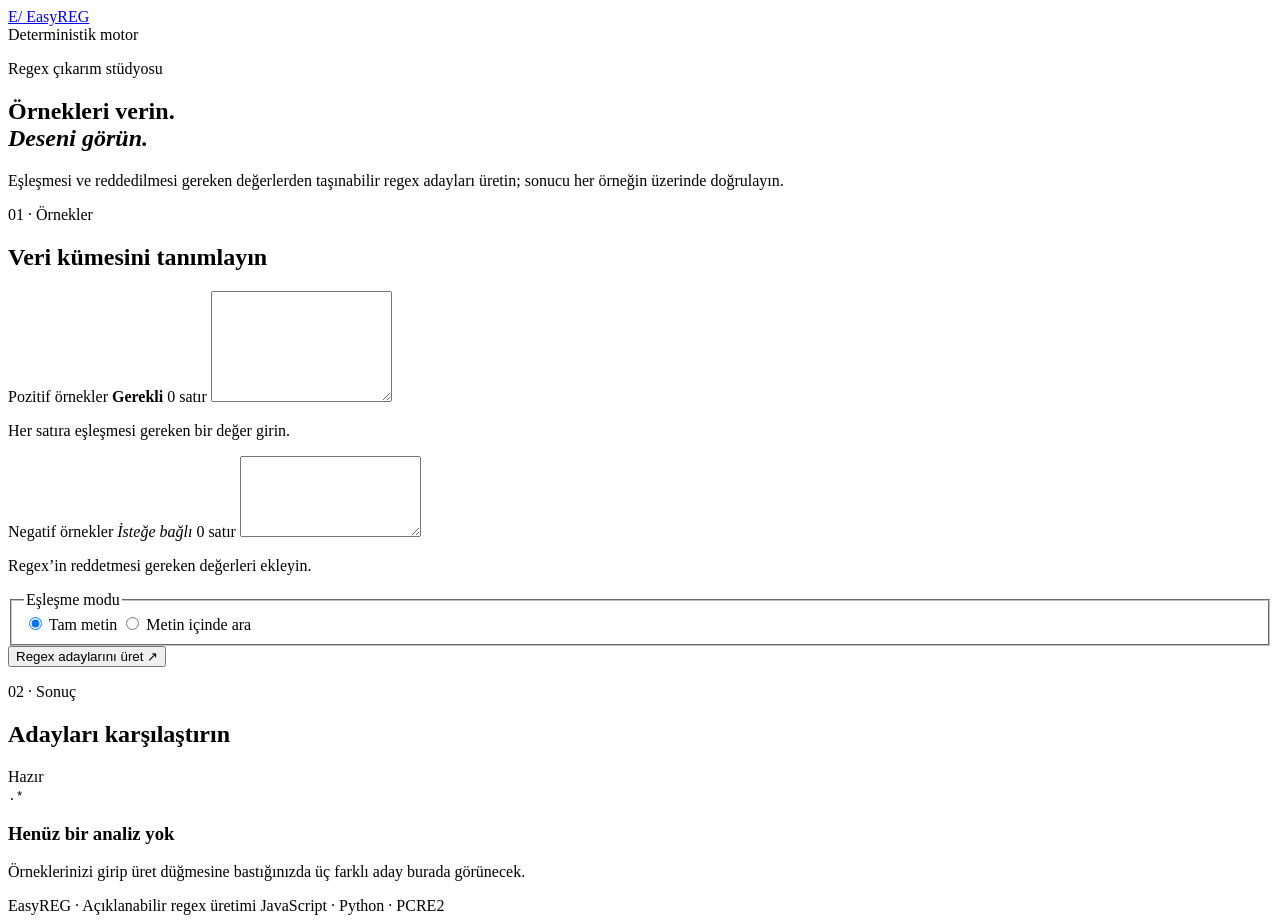
==== apps/easyreg-server/static/index.html @ 24a45fd7 "feat: add regex inference web interface" ====
<!doctype html>
<html lang="tr">
  <head>
    <meta charset="utf-8">
    <meta name="viewport" content="width=device-width, initial-scale=1">
    <meta
      http-equiv="Content-Security-Policy"
      content="default-src 'self'; connect-src 'self'; img-src 'self' data:; script-src 'self'; style-src 'self'"
    >
    <meta name="description" content="Örneklerden açıklanabilir ve doğrulanmış regex adayları üretin.">
    <title>EasyREG · Regex çıkarım stüdyosu</title>
    <link rel="stylesheet" href="/app.css">
    <script src="/app.js" defer></script>
  </head>
  <body>
    <div class="page-shell">
      <header class="site-header">
        <a class="brand" href="/" aria-label="EasyREG ana sayfa">
          <span class="brand-mark" aria-hidden="true">E/</span>
          <span>EasyREG</span>
        </a>
        <div class="engine-status">
          <span class="status-dot" aria-hidden="true"></span>
          Deterministik motor
        </div>
      </header>

      <main>
        <section class="hero" aria-labelledby="page-title">
          <p class="eyebrow">Regex çıkarım stüdyosu</p>
          <h1 id="page-title">Örnekleri verin.<br><em>Deseni görün.</em></h1>
          <p class="hero-copy">
            Eşleşmesi ve reddedilmesi gereken değerlerden taşınabilir regex adayları üretin;
            sonucu her örneğin üzerinde doğrulayın.
          </p>
        </section>

        <div class="workspace">
          <section class="panel input-panel" aria-labelledby="input-title">
            <div class="panel-heading">
              <div>
                <p class="step-label">01 · Örnekler</p>
                <h2 id="input-title">Veri kümesini tanımlayın</h2>
              </div>
            </div>

            <form id="analyze-form" novalidate>
              <label class="field-label" for="positive-examples">
                <span>Pozitif örnekler <strong>Gerekli</strong></span>
                <span class="line-count" id="positive-count">0 satır</span>
              </label>
              <textarea
                id="positive-examples"
                name="positive_examples"
                rows="7"
                spellcheck="false"
                required
              ></textarea>
              <p class="field-help">Her satıra eşleşmesi gereken bir değer girin.</p>

              <label class="field-label negative-label" for="negative-examples">
                <span>Negatif örnekler <i>İsteğe bağlı</i></span>
                <span class="line-count" id="negative-count">0 satır</span>
              </label>
              <textarea
                id="negative-examples"
                name="negative_examples"
                rows="5"
                spellcheck="false"
              ></textarea>
              <p class="field-help">Regex’in reddetmesi gereken değerleri ekleyin.</p>

              <fieldset class="mode-fieldset">
                <legend>Eşleşme modu</legend>
                <div class="segmented-control">
                  <label>
                    <input type="radio" name="match_mode" value="full" checked>
                    <span>Tam metin</span>
                  </label>
                  <label>
                    <input type="radio" name="match_mode" value="search">
                    <span>Metin içinde ara</span>
                  </label>
                </div>
              </fieldset>

              <div class="form-error" id="form-error" role="alert" hidden></div>
              <button class="primary-button" id="analyze-button" type="submit">
                <span class="button-label">Regex adaylarını üret</span>
                <span class="button-arrow" aria-hidden="true">↗</span>
              </button>
            </form>
          </section>

          <section class="panel output-panel" aria-labelledby="output-title">
            <div class="panel-heading output-heading">
              <div>
                <p class="step-label">02 · Sonuç</p>
                <h2 id="output-title">Adayları karşılaştırın</h2>
              </div>
              <span class="result-status" id="result-status" aria-live="polite">Hazır</span>
            </div>

            <div class="empty-state" id="empty-state">
              <div class="pattern-orbit" aria-hidden="true">
                <span></span><span></span><span></span>
                <code>.*</code>
              </div>
              <h3>Henüz bir analiz yok</h3>
              <p>Örneklerinizi girip üret düğmesine bastığınızda üç farklı aday burada görünecek.</p>
            </div>

            <div id="result-view" hidden>
              <div class="candidate-tabs" id="candidate-tabs" aria-label="Regex adayları"></div>

              <div class="metrics" aria-label="Aday metrikleri">
                <div class="metric">
                  <span>Puan</span>
                  <strong id="score-metric">—</strong>
                </div>
                <div class="metric">
                  <span>Pozitif kapsam</span>
                  <strong id="coverage-metric">—</strong>
                </div>
                <div class="metric">
                  <span>Negatif ret</span>
                  <strong id="rejection-metric">—</strong>
                </div>
              </div>

              <div class="regex-card">
                <div class="regex-toolbar">
                  <div class="dialect-tabs" id="dialect-tabs" aria-label="Regex dili">
                    <button type="button" data-dialect="java_script">JavaScript</button>
                    <button type="button" data-dialect="python">Python</button>
                    <button type="button" data-dialect="pcre2">PCRE2</button>
                  </div>
                  <button class="copy-button" id="copy-regex" type="button">Kopyala</button>
                </div>
                <pre><code id="regex-output"></code></pre>
              </div>

              <div class="result-grid">
                <section class="result-section" aria-labelledby="validation-title">
                  <div class="section-heading">
                    <h3 id="validation-title">Örnek doğrulaması</h3>
                    <span id="validation-summary"></span>
                  </div>
                  <div class="match-list" id="match-list"></div>
                </section>

                <section class="result-section" aria-labelledby="notes-title">
                  <div class="section-heading">
                    <h3 id="notes-title">Çıkarım notları</h3>
                  </div>
                  <div class="note-list" id="note-list"></div>
                </section>
              </div>
            </div>
          </section>
        </div>
      </main>

      <footer>
        <span>EasyREG · Açıklanabilir regex üretimi</span>
        <span>JavaScript · Python · PCRE2</span>
      </footer>
    </div>
  </body>
</html>
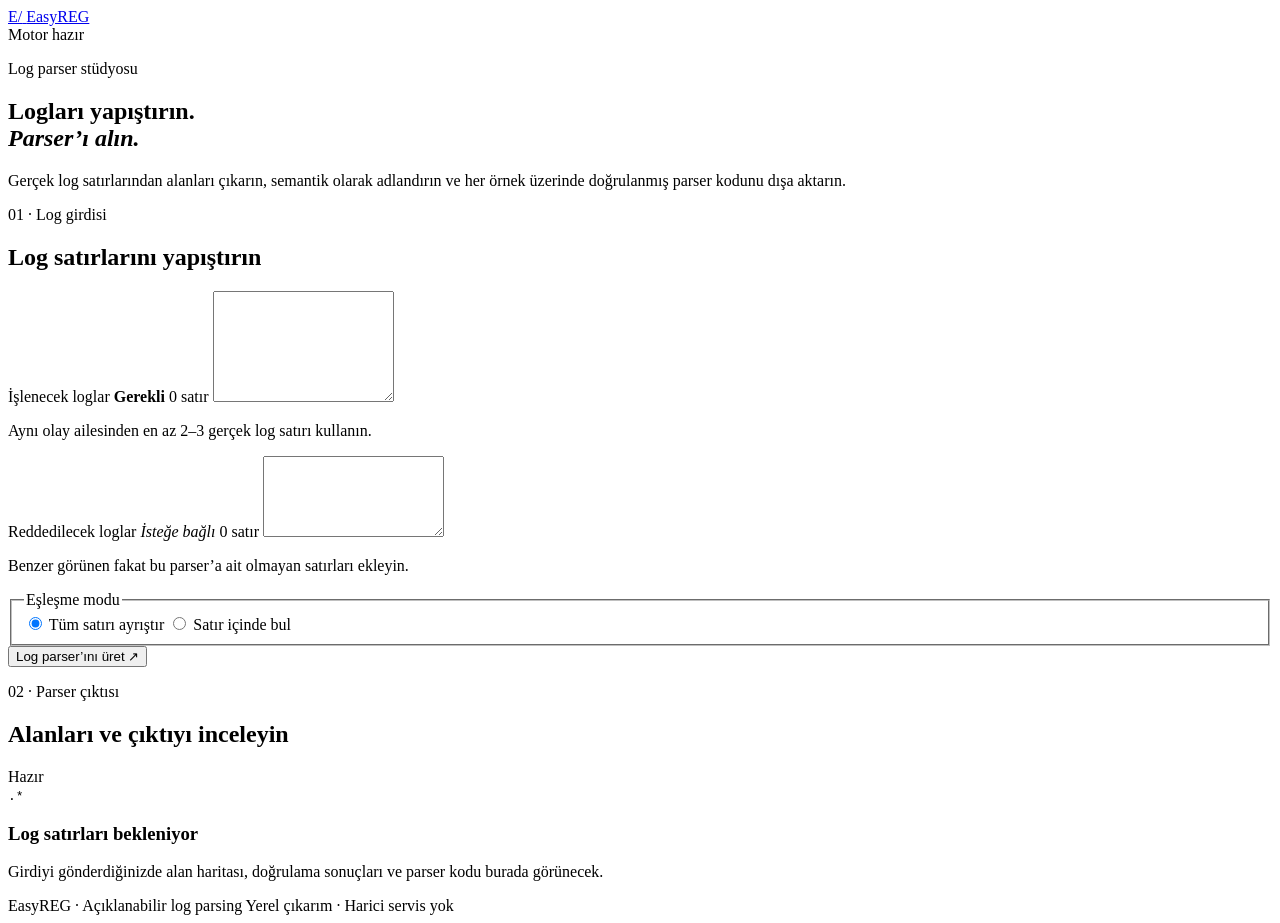
==== commit 143c6514: "feat: add local log semantics and corpus validation" ====
--- a/apps/easyreg-server/static/index.html
+++ b/apps/easyreg-server/static/index.html
@@ -7,8 +7,8 @@
       http-equiv="Content-Security-Policy"
       content="default-src 'self'; connect-src 'self'; img-src 'self' data:; script-src 'self'; style-src 'self'"
     >
-    <meta name="description" content="Örneklerden açıklanabilir ve doğrulanmış regex adayları üretin.">
-    <title>EasyREG · Regex çıkarım stüdyosu</title>
+    <meta name="description" content="Log örneklerinden açıklanabilir ve doğrulanmış parser çıktıları üretin.">
+    <title>EasyREG · Log parser stüdyosu</title>
     <link rel="stylesheet" href="/app.css">
     <script src="/app.js" defer></script>
   </head>
@@ -19,19 +19,19 @@
           <span class="brand-mark" aria-hidden="true">E/</span>
           <span>EasyREG</span>
         </a>
-        <div class="engine-status">
+        <div class="engine-status" id="engine-status">
           <span class="status-dot" aria-hidden="true"></span>
-          Deterministik motor
+          <span id="engine-status-text">Motor hazır</span>
         </div>
       </header>
 
       <main>
         <section class="hero" aria-labelledby="page-title">
-          <p class="eyebrow">Regex çıkarım stüdyosu</p>
-          <h1 id="page-title">Örnekleri verin.<br><em>Deseni görün.</em></h1>
+          <p class="eyebrow">Log parser stüdyosu</p>
+          <h1 id="page-title">Logları yapıştırın.<br><em>Parser’ı alın.</em></h1>
           <p class="hero-copy">
-            Eşleşmesi ve reddedilmesi gereken değerlerden taşınabilir regex adayları üretin;
-            sonucu her örneğin üzerinde doğrulayın.
+            Gerçek log satırlarından alanları çıkarın, semantik olarak adlandırın ve her örnek
+            üzerinde doğrulanmış parser kodunu dışa aktarın.
           </p>
         </section>
 
@@ -39,14 +39,14 @@
           <section class="panel input-panel" aria-labelledby="input-title">
             <div class="panel-heading">
               <div>
-                <p class="step-label">01 · Örnekler</p>
-                <h2 id="input-title">Veri kümesini tanımlayın</h2>
+                <p class="step-label">01 · Log girdisi</p>
+                <h2 id="input-title">Log satırlarını yapıştırın</h2>
               </div>
             </div>
 
             <form id="analyze-form" novalidate>
               <label class="field-label" for="positive-examples">
-                <span>Pozitif örnekler <strong>Gerekli</strong></span>
+                <span>İşlenecek loglar <strong>Gerekli</strong></span>
                 <span class="line-count" id="positive-count">0 satır</span>
               </label>
               <textarea
@@ -56,10 +56,10 @@
                 spellcheck="false"
                 required
               ></textarea>
-              <p class="field-help">Her satıra eşleşmesi gereken bir değer girin.</p>
+              <p class="field-help">Aynı olay ailesinden en az 2–3 gerçek log satırı kullanın.</p>
 
               <label class="field-label negative-label" for="negative-examples">
-                <span>Negatif örnekler <i>İsteğe bağlı</i></span>
+                <span>Reddedilecek loglar <i>İsteğe bağlı</i></span>
                 <span class="line-count" id="negative-count">0 satır</span>
               </label>
               <textarea
@@ -68,25 +68,25 @@
                 rows="5"
                 spellcheck="false"
               ></textarea>
-              <p class="field-help">Regex’in reddetmesi gereken değerleri ekleyin.</p>
+              <p class="field-help">Benzer görünen fakat bu parser’a ait olmayan satırları ekleyin.</p>
 
               <fieldset class="mode-fieldset">
                 <legend>Eşleşme modu</legend>
                 <div class="segmented-control">
                   <label>
                     <input type="radio" name="match_mode" value="full" checked>
-                    <span>Tam metin</span>
+                    <span>Tüm satırı ayrıştır</span>
                   </label>
                   <label>
                     <input type="radio" name="match_mode" value="search">
-                    <span>Metin içinde ara</span>
+                    <span>Satır içinde bul</span>
                   </label>
                 </div>
               </fieldset>
 
               <div class="form-error" id="form-error" role="alert" hidden></div>
               <button class="primary-button" id="analyze-button" type="submit">
-                <span class="button-label">Regex adaylarını üret</span>
+                <span class="button-label">Log parser’ını üret</span>
                 <span class="button-arrow" aria-hidden="true">↗</span>
               </button>
             </form>
@@ -95,8 +95,8 @@
           <section class="panel output-panel" aria-labelledby="output-title">
             <div class="panel-heading output-heading">
               <div>
-                <p class="step-label">02 · Sonuç</p>
-                <h2 id="output-title">Adayları karşılaştırın</h2>
+                <p class="step-label">02 · Parser çıktısı</p>
+                <h2 id="output-title">Alanları ve çıktıyı inceleyin</h2>
               </div>
               <span class="result-status" id="result-status" aria-live="polite">Hazır</span>
             </div>
@@ -106,8 +106,8 @@
                 <span></span><span></span><span></span>
                 <code>.*</code>
               </div>
-              <h3>Henüz bir analiz yok</h3>
-              <p>Örneklerinizi girip üret düğmesine bastığınızda üç farklı aday burada görünecek.</p>
+              <h3>Log satırları bekleniyor</h3>
+              <p>Girdiyi gönderdiğinizde alan haritası, doğrulama sonuçları ve parser kodu burada görünecek.</p>
             </div>
 
             <div id="result-view" hidden>
@@ -126,6 +126,21 @@
                   <span>Negatif ret</span>
                   <strong id="rejection-metric">—</strong>
                 </div>
+              </div>
+
+              <section class="semantic-section" id="semantic-section" aria-labelledby="semantic-title">
+                <div class="section-heading">
+                  <h3 id="semantic-title">Alan haritası</h3>
+                  <span class="semantic-badge" id="semantic-badge">Motor çıkarımı</span>
+                </div>
+                <p class="semantic-message" id="semantic-message"></p>
+                <div class="semantic-fields" id="semantic-fields"></div>
+              </section>
+
+              <div class="output-tabs" id="output-tabs" aria-label="Çıktı biçimi">
+                <button type="button" data-output="regex">Regex</button>
+                <button type="button" data-output="javascript_parser">JavaScript parser</button>
+                <button type="button" data-output="python_parser">Python parser</button>
               </div>
 
               <div class="regex-card">
@@ -151,7 +166,7 @@
 
                 <section class="result-section" aria-labelledby="notes-title">
                   <div class="section-heading">
-                    <h3 id="notes-title">Çıkarım notları</h3>
+                    <h3 id="notes-title">Motor notları</h3>
                   </div>
                   <div class="note-list" id="note-list"></div>
                 </section>
@@ -162,8 +177,8 @@
       </main>
 
       <footer>
-        <span>EasyREG · Açıklanabilir regex üretimi</span>
-        <span>JavaScript · Python · PCRE2</span>
+        <span>EasyREG · Açıklanabilir log parsing</span>
+        <span>Yerel çıkarım · Harici servis yok</span>
       </footer>
     </div>
   </body>
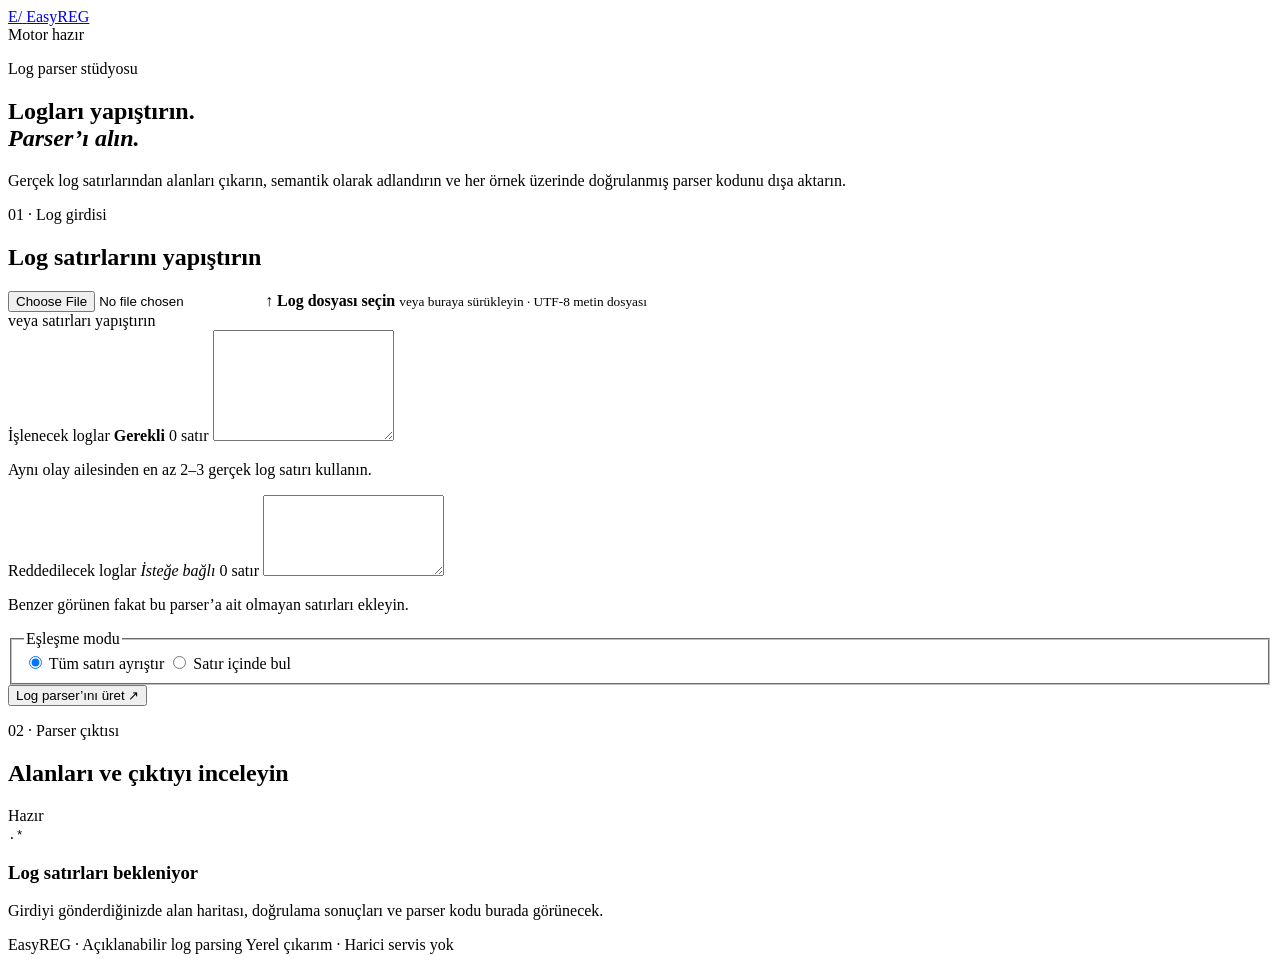
==== commit 89347d8a: "feat(web): add log file picker markup" ====
--- a/apps/easyreg-server/static/index.html
+++ b/apps/easyreg-server/static/index.html
@@ -45,6 +45,23 @@
             </div>
 
             <form id="analyze-form" novalidate>
+              <label class="upload-box" id="upload-box" for="log-file">
+                <input
+                  id="log-file"
+                  name="log_file"
+                  type="file"
+                  accept=".log,.txt,.json,.jsonl,.ndjson,text/plain,application/json"
+                >
+                <span class="upload-icon" aria-hidden="true">↑</span>
+                <span class="upload-copy">
+                  <strong>Log dosyası seçin</strong>
+                  <small>veya buraya sürükleyin · UTF-8 metin dosyası</small>
+                </span>
+              </label>
+              <p class="upload-status" id="upload-status" role="status" hidden></p>
+
+              <div class="input-divider"><span>veya satırları yapıştırın</span></div>
+
               <label class="field-label" for="positive-examples">
                 <span>İşlenecek loglar <strong>Gerekli</strong></span>
                 <span class="line-count" id="positive-count">0 satır</span>
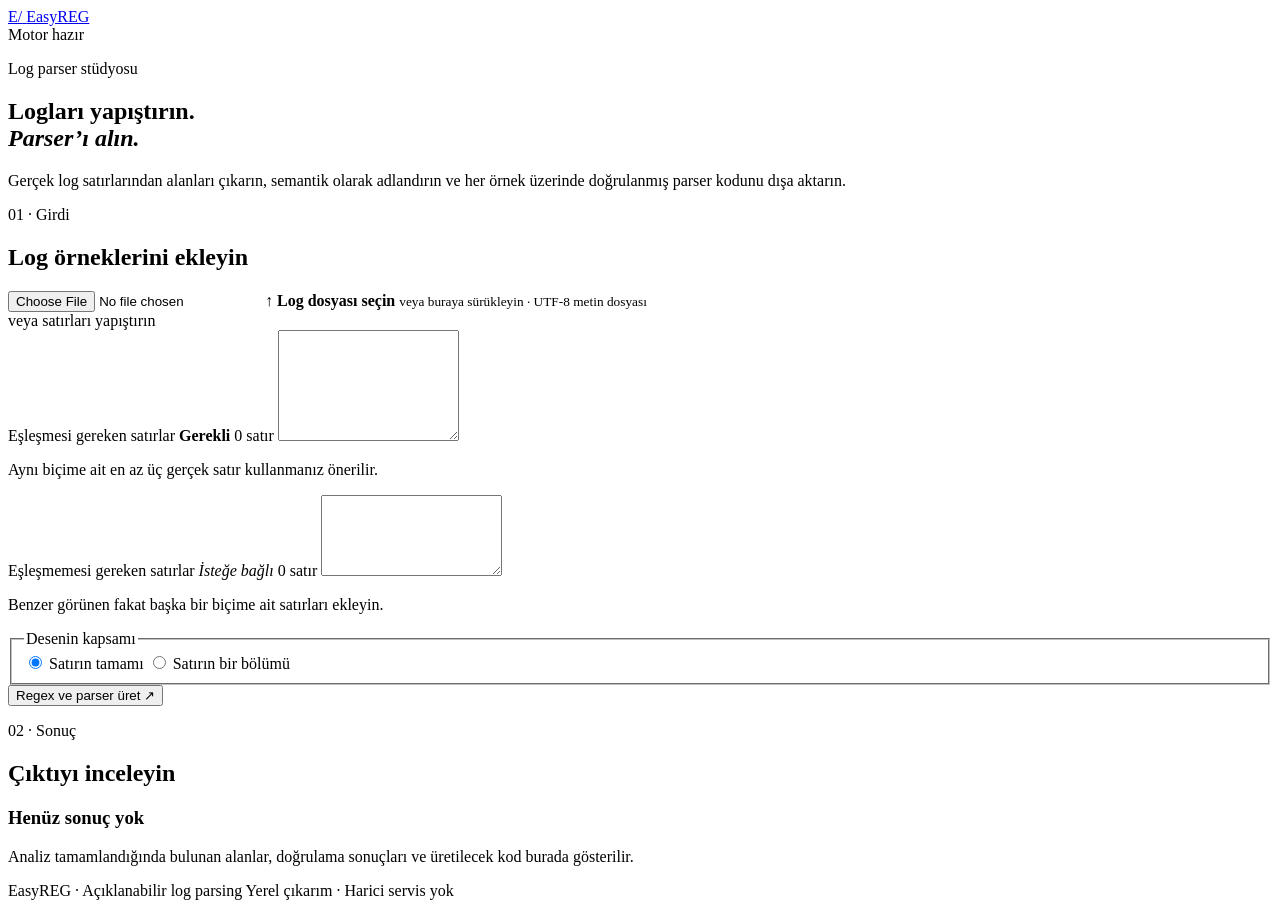
==== commit 954448e9: "refactor(web): clarify analysis terminology" ====
--- a/apps/easyreg-server/static/index.html
+++ b/apps/easyreg-server/static/index.html
@@ -39,8 +39,8 @@
           <section class="panel input-panel" aria-labelledby="input-title">
             <div class="panel-heading">
               <div>
-                <p class="step-label">01 · Log girdisi</p>
-                <h2 id="input-title">Log satırlarını yapıştırın</h2>
+                <p class="step-label">01 · Girdi</p>
+                <h2 id="input-title">Log örneklerini ekleyin</h2>
               </div>
             </div>
 
@@ -63,7 +63,7 @@
               <div class="input-divider"><span>veya satırları yapıştırın</span></div>
 
               <label class="field-label" for="positive-examples">
-                <span>İşlenecek loglar <strong>Gerekli</strong></span>
+                <span>Eşleşmesi gereken satırlar <strong>Gerekli</strong></span>
                 <span class="line-count" id="positive-count">0 satır</span>
               </label>
               <textarea
@@ -73,10 +73,10 @@
                 spellcheck="false"
                 required
               ></textarea>
-              <p class="field-help">Aynı olay ailesinden en az 2–3 gerçek log satırı kullanın.</p>
+              <p class="field-help">Aynı biçime ait en az üç gerçek satır kullanmanız önerilir.</p>
 
               <label class="field-label negative-label" for="negative-examples">
-                <span>Reddedilecek loglar <i>İsteğe bağlı</i></span>
+                <span>Eşleşmemesi gereken satırlar <i>İsteğe bağlı</i></span>
                 <span class="line-count" id="negative-count">0 satır</span>
               </label>
               <textarea
@@ -85,25 +85,25 @@
                 rows="5"
                 spellcheck="false"
               ></textarea>
-              <p class="field-help">Benzer görünen fakat bu parser’a ait olmayan satırları ekleyin.</p>
+              <p class="field-help">Benzer görünen fakat başka bir biçime ait satırları ekleyin.</p>
 
               <fieldset class="mode-fieldset">
-                <legend>Eşleşme modu</legend>
+                <legend>Desenin kapsamı</legend>
                 <div class="segmented-control">
                   <label>
                     <input type="radio" name="match_mode" value="full" checked>
-                    <span>Tüm satırı ayrıştır</span>
+                    <span>Satırın tamamı</span>
                   </label>
                   <label>
                     <input type="radio" name="match_mode" value="search">
-                    <span>Satır içinde bul</span>
+                    <span>Satırın bir bölümü</span>
                   </label>
                 </div>
               </fieldset>
 
               <div class="form-error" id="form-error" role="alert" hidden></div>
               <button class="primary-button" id="analyze-button" type="submit">
-                <span class="button-label">Log parser’ını üret</span>
+                <span class="button-label">Regex ve parser üret</span>
                 <span class="button-arrow" aria-hidden="true">↗</span>
               </button>
             </form>
@@ -112,43 +112,34 @@
           <section class="panel output-panel" aria-labelledby="output-title">
             <div class="panel-heading output-heading">
               <div>
-                <p class="step-label">02 · Parser çıktısı</p>
-                <h2 id="output-title">Alanları ve çıktıyı inceleyin</h2>
+                <p class="step-label">02 · Sonuç</p>
+                <h2 id="output-title">Çıktıyı inceleyin</h2>
               </div>
-              <span class="result-status" id="result-status" aria-live="polite">Hazır</span>
             </div>
 
             <div class="empty-state" id="empty-state">
-              <div class="pattern-orbit" aria-hidden="true">
-                <span></span><span></span><span></span>
-                <code>.*</code>
-              </div>
-              <h3>Log satırları bekleniyor</h3>
-              <p>Girdiyi gönderdiğinizde alan haritası, doğrulama sonuçları ve parser kodu burada görünecek.</p>
+              <h3>Henüz sonuç yok</h3>
+              <p>Analiz tamamlandığında bulunan alanlar, doğrulama sonuçları ve üretilecek kod burada gösterilir.</p>
             </div>
 
             <div id="result-view" hidden>
-              <div class="candidate-tabs" id="candidate-tabs" aria-label="Regex adayları"></div>
+              <div class="candidate-tabs" id="candidate-tabs" aria-label="Genelleştirme seçenekleri"></div>
 
-              <div class="metrics" aria-label="Aday metrikleri">
+              <div class="metrics" aria-label="Doğrulama oranları">
                 <div class="metric">
-                  <span>Puan</span>
-                  <strong id="score-metric">—</strong>
-                </div>
-                <div class="metric">
-                  <span>Pozitif kapsam</span>
+                  <span>Beklenen satırlar</span>
                   <strong id="coverage-metric">—</strong>
                 </div>
                 <div class="metric">
-                  <span>Negatif ret</span>
+                  <span>Reddedilen satırlar</span>
                   <strong id="rejection-metric">—</strong>
                 </div>
               </div>
 
               <section class="semantic-section" id="semantic-section" aria-labelledby="semantic-title">
                 <div class="section-heading">
-                  <h3 id="semantic-title">Alan haritası</h3>
-                  <span class="semantic-badge" id="semantic-badge">Motor çıkarımı</span>
+                  <h3 id="semantic-title">Çıkarılan alanlar</h3>
+                  <span class="semantic-badge" id="semantic-badge">Yerel</span>
                 </div>
                 <p class="semantic-message" id="semantic-message"></p>
                 <div class="semantic-fields" id="semantic-fields"></div>
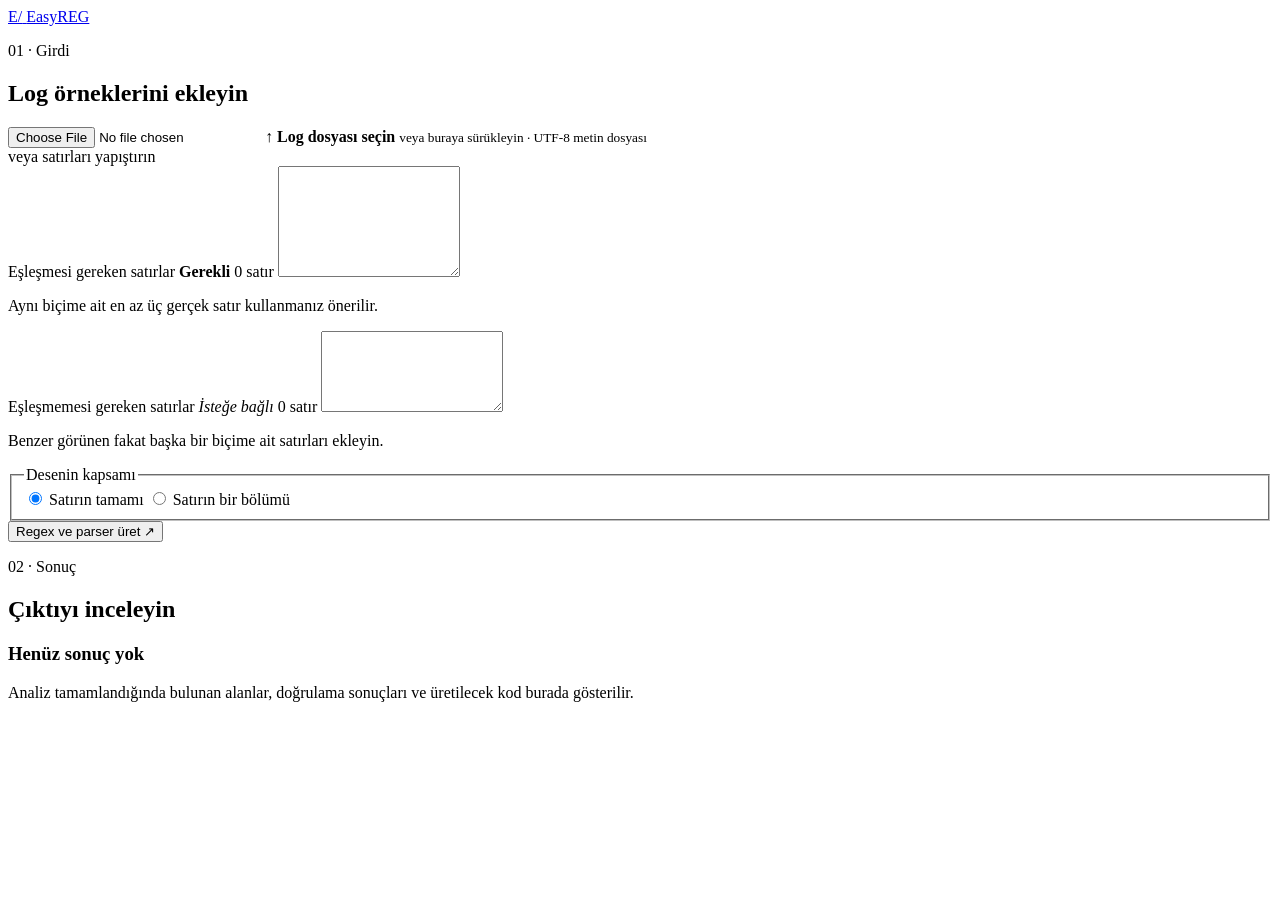
==== commit 31b30200: "refactor(web): simplify the workspace shell" ====
--- a/apps/easyreg-server/static/index.html
+++ b/apps/easyreg-server/static/index.html
@@ -19,22 +19,9 @@
           <span class="brand-mark" aria-hidden="true">E/</span>
           <span>EasyREG</span>
         </a>
-        <div class="engine-status" id="engine-status">
-          <span class="status-dot" aria-hidden="true"></span>
-          <span id="engine-status-text">Motor hazır</span>
-        </div>
       </header>
 
       <main>
-        <section class="hero" aria-labelledby="page-title">
-          <p class="eyebrow">Log parser stüdyosu</p>
-          <h1 id="page-title">Logları yapıştırın.<br><em>Parser’ı alın.</em></h1>
-          <p class="hero-copy">
-            Gerçek log satırlarından alanları çıkarın, semantik olarak adlandırın ve her örnek
-            üzerinde doğrulanmış parser kodunu dışa aktarın.
-          </p>
-        </section>
-
         <div class="workspace">
           <section class="panel input-panel" aria-labelledby="input-title">
             <div class="panel-heading">
@@ -184,10 +171,6 @@
         </div>
       </main>
 
-      <footer>
-        <span>EasyREG · Açıklanabilir log parsing</span>
-        <span>Yerel çıkarım · Harici servis yok</span>
-      </footer>
     </div>
   </body>
 </html>
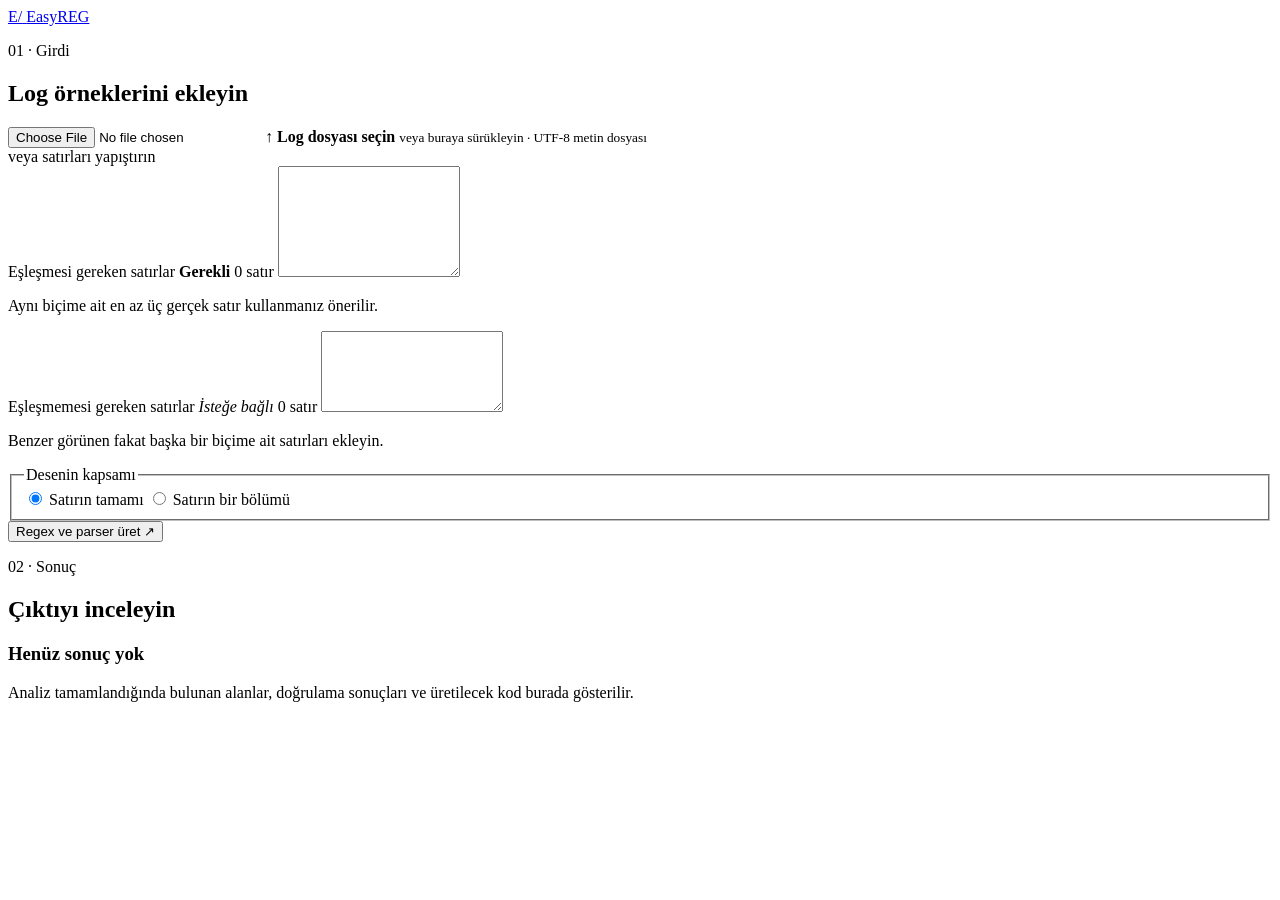
==== commit e4a71143: "refactor(web): streamline result controls" ====
--- a/apps/easyreg-server/static/index.html
+++ b/apps/easyreg-server/static/index.html
@@ -134,8 +134,8 @@
 
               <div class="output-tabs" id="output-tabs" aria-label="Çıktı biçimi">
                 <button type="button" data-output="regex">Regex</button>
-                <button type="button" data-output="javascript_parser">JavaScript parser</button>
-                <button type="button" data-output="python_parser">Python parser</button>
+                <button type="button" data-output="javascript_parser">JavaScript</button>
+                <button type="button" data-output="python_parser">Python</button>
               </div>
 
               <div class="regex-card">
@@ -145,7 +145,7 @@
                     <button type="button" data-dialect="python">Python</button>
                     <button type="button" data-dialect="pcre2">PCRE2</button>
                   </div>
-                  <button class="copy-button" id="copy-regex" type="button">Kopyala</button>
+                  <button class="copy-button" id="copy-regex" type="button">Çıktıyı kopyala</button>
                 </div>
                 <pre><code id="regex-output"></code></pre>
               </div>
@@ -153,7 +153,7 @@
               <div class="result-grid">
                 <section class="result-section" aria-labelledby="validation-title">
                   <div class="section-heading">
-                    <h3 id="validation-title">Örnek doğrulaması</h3>
+                    <h3 id="validation-title">Satır bazında doğrulama</h3>
                     <span id="validation-summary"></span>
                   </div>
                   <div class="match-list" id="match-list"></div>
@@ -161,7 +161,7 @@
 
                 <section class="result-section" aria-labelledby="notes-title">
                   <div class="section-heading">
-                    <h3 id="notes-title">Motor notları</h3>
+                    <h3 id="notes-title">Desen kararları</h3>
                   </div>
                   <div class="note-list" id="note-list"></div>
                 </section>
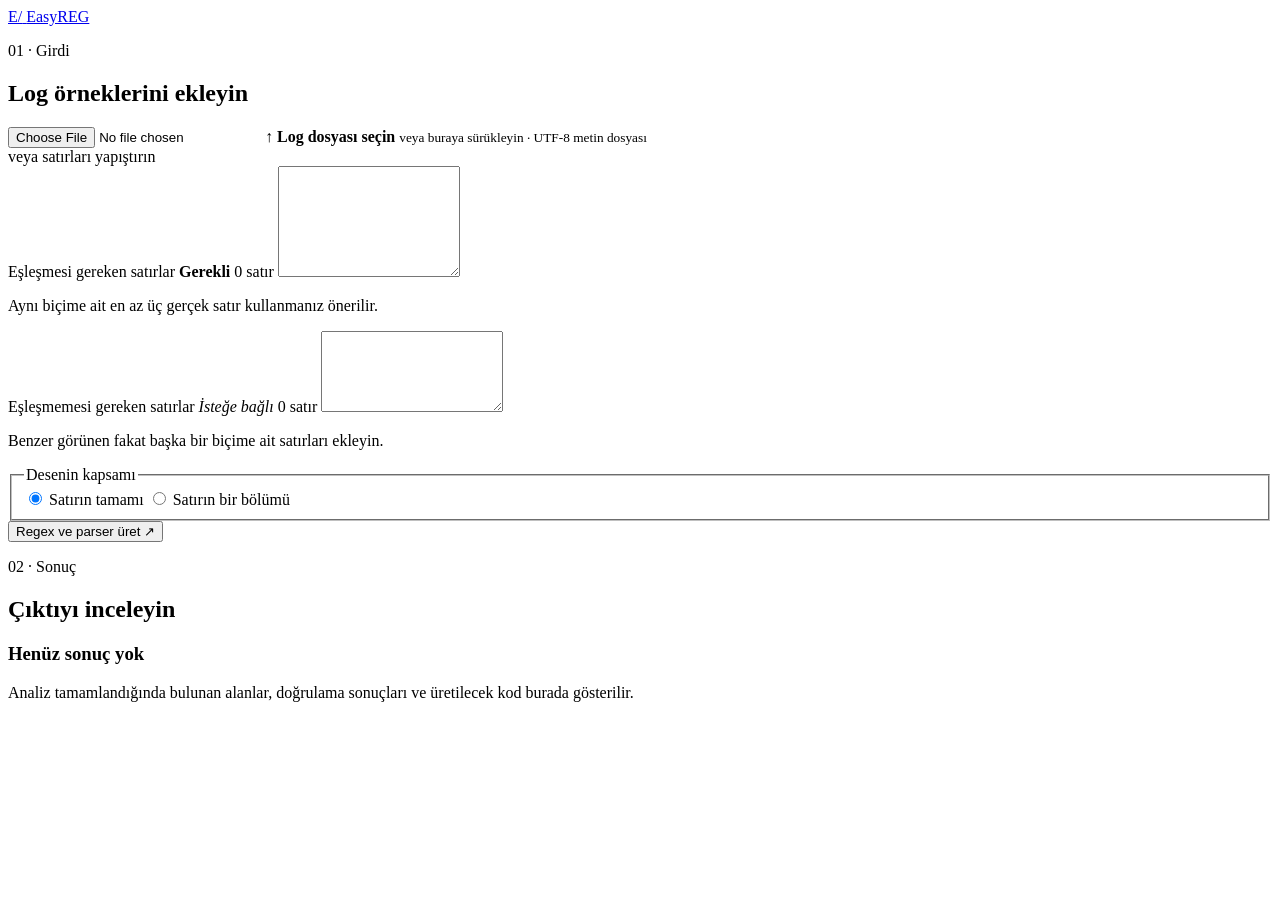
==== commit d49ed718: "docs(web): update page metadata and favicon link" ====
--- a/apps/easyreg-server/static/index.html
+++ b/apps/easyreg-server/static/index.html
@@ -7,8 +7,9 @@
       http-equiv="Content-Security-Policy"
       content="default-src 'self'; connect-src 'self'; img-src 'self' data:; script-src 'self'; style-src 'self'"
     >
-    <meta name="description" content="Log örneklerinden açıklanabilir ve doğrulanmış parser çıktıları üretin.">
-    <title>EasyREG · Log parser stüdyosu</title>
+    <meta name="description" content="Log satırlarından doğrulanmış regex ve parser kodu üretin.">
+    <title>EasyREG · Loglardan regex ve parser üretimi</title>
+    <link rel="icon" href="/easyreg-icon.svg" type="image/svg+xml">
     <link rel="stylesheet" href="/app.css">
     <script src="/app.js" defer></script>
   </head>
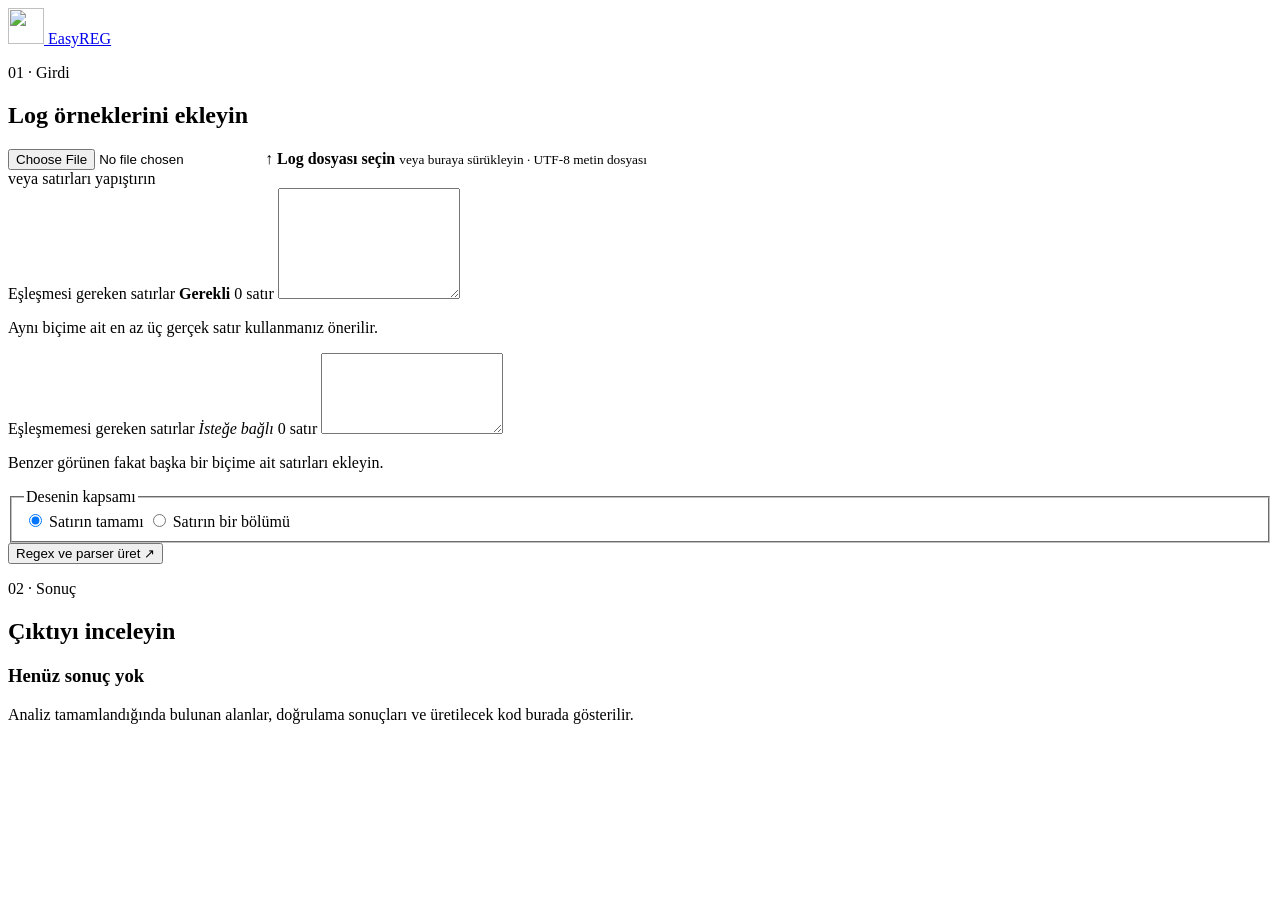
==== commit bab26907: "feat(web): serve and display the EasyREG mark" ====
--- a/apps/easyreg-server/static/index.html
+++ b/apps/easyreg-server/static/index.html
@@ -17,7 +17,7 @@
     <div class="page-shell">
       <header class="site-header">
         <a class="brand" href="/" aria-label="EasyREG ana sayfa">
-          <span class="brand-mark" aria-hidden="true">E/</span>
+          <img class="brand-mark" src="/easyreg-icon.svg" alt="" width="36" height="36">
           <span>EasyREG</span>
         </a>
       </header>
